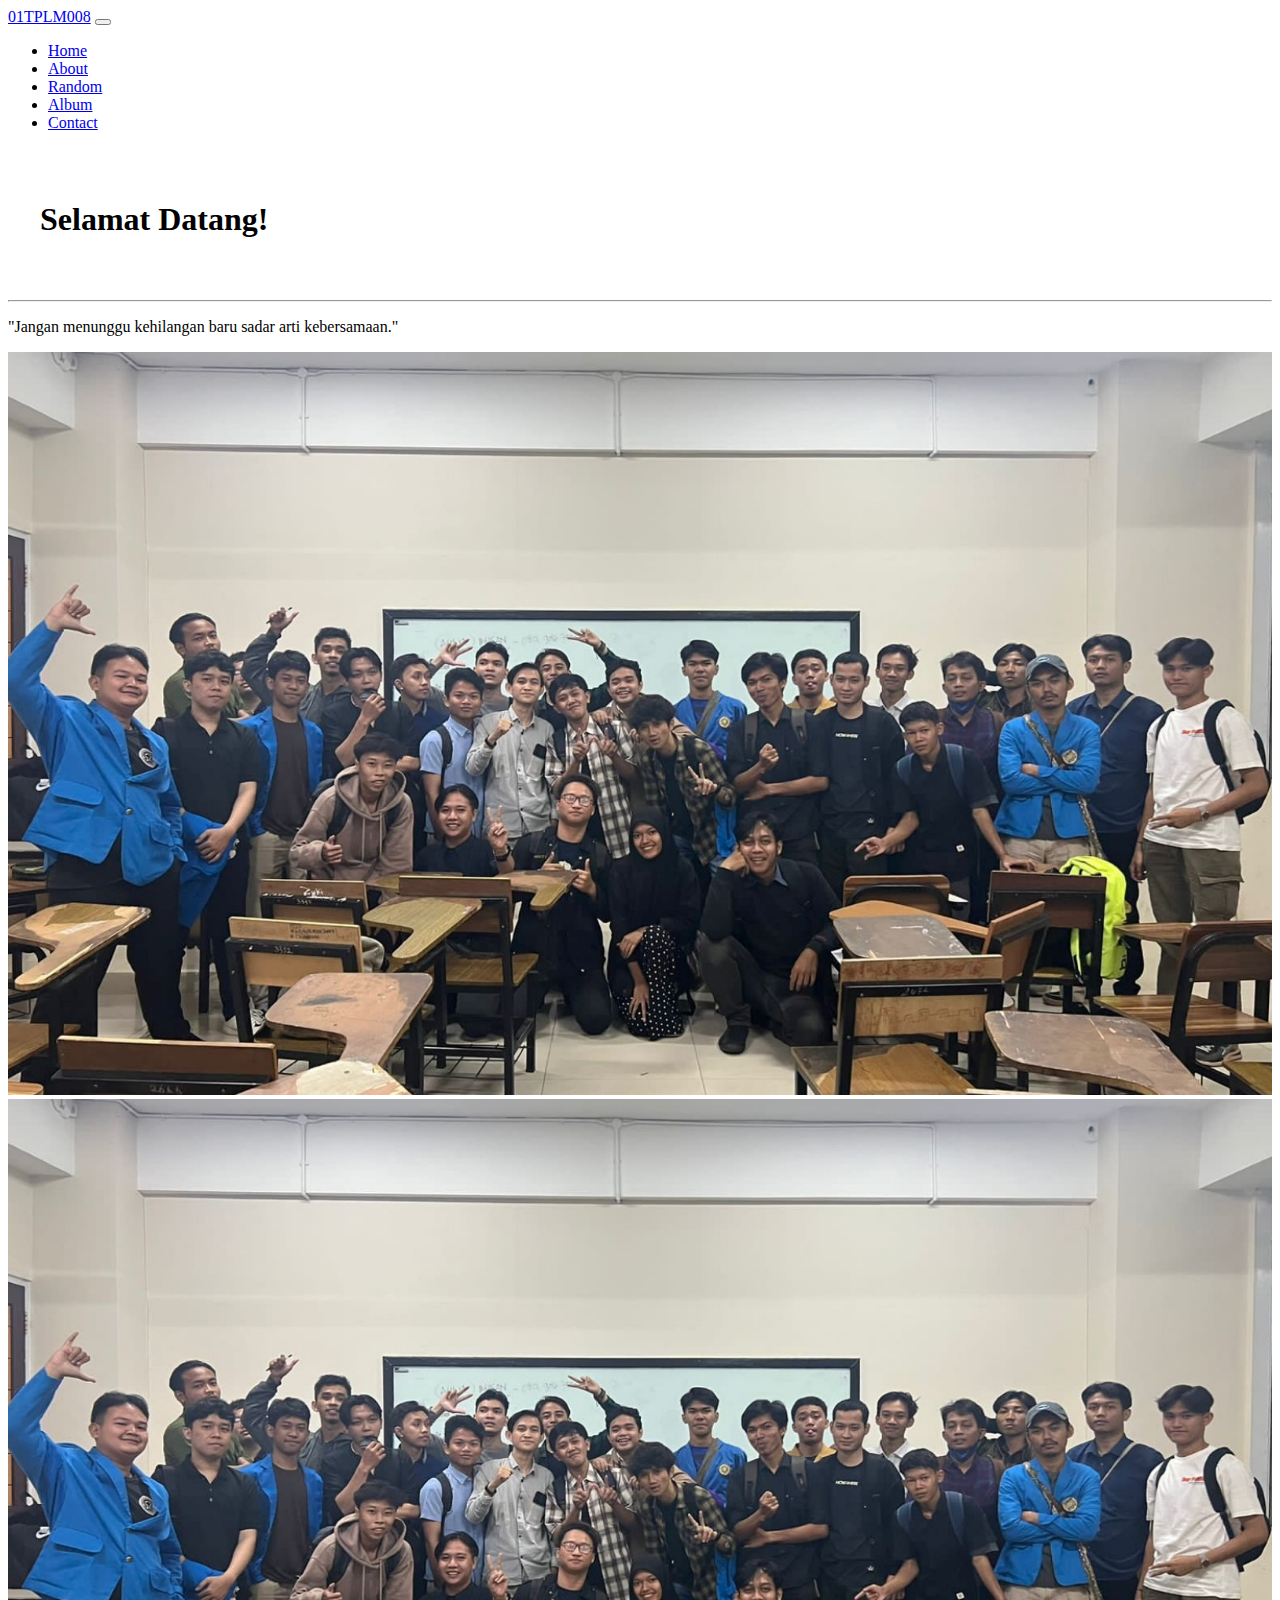
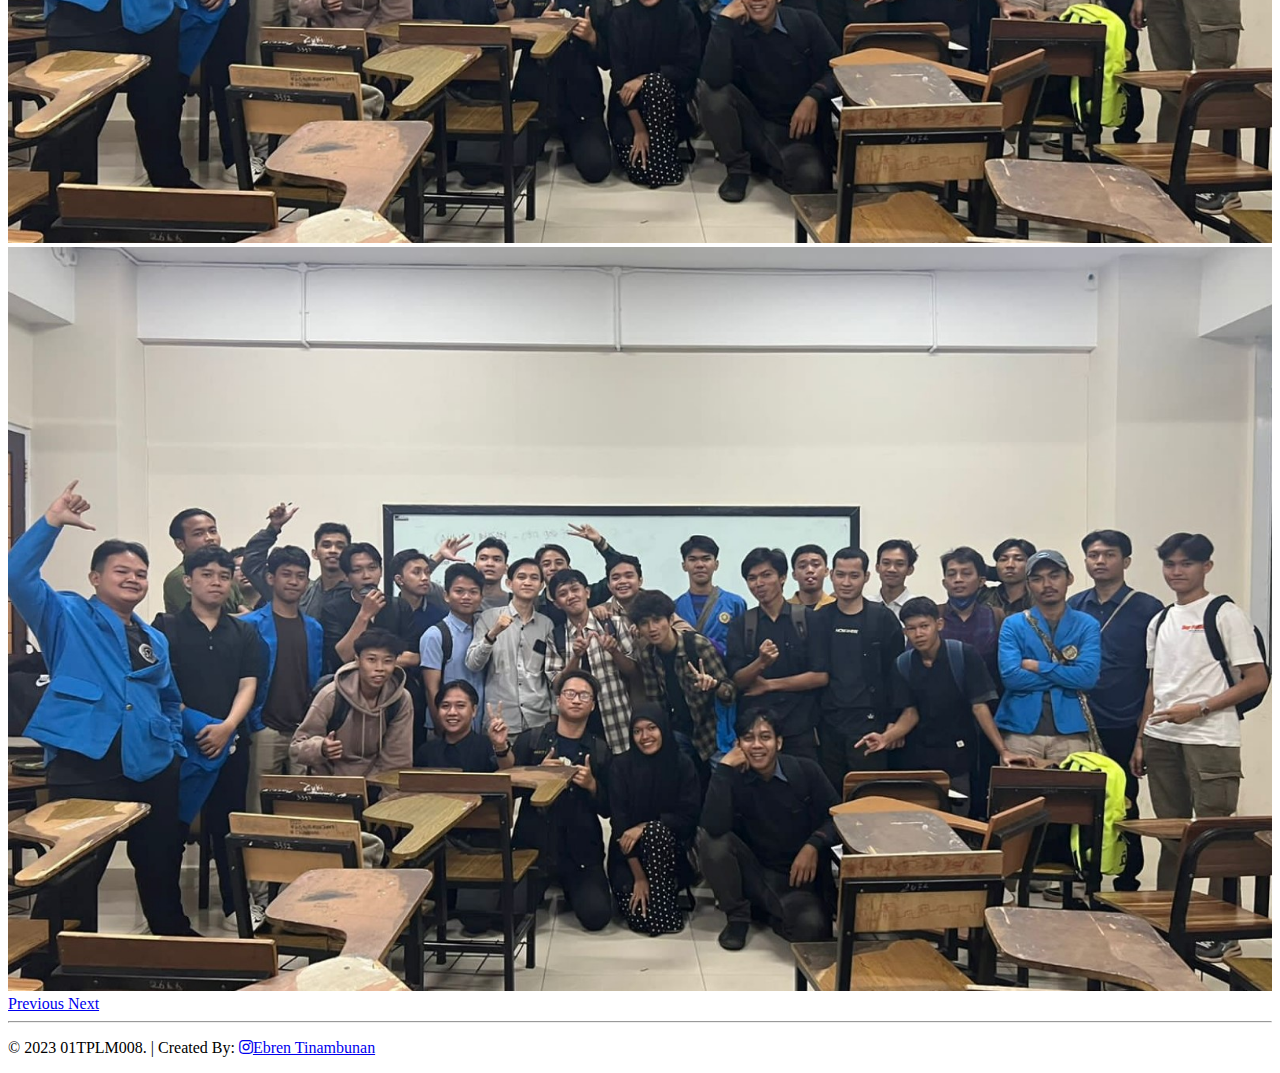
==== index.html @ 390f97c8 "Add files via upload" ====
<!DOCTYPE html>
<html lang="en">
<head>
  <meta charset="utf-8">
  <meta name="viewport" content="width=device-width, initial-scale=1">
  <!-- CSS Bootstrap 5.1 -->
  <link href="https://cdn.jsdelivr.net/npm/bootstrap@5.1.3/dist/css/bootstrap.min.css" rel="stylesheet" integrity="sha384-1BmE4kWBq78iYhFldvKuhfTAU6auU8tT94WrHftjDbrCEXSU1oBoqyl2QvZ6jIW3" crossorigin="anonymous">
  <link rel="stylesheet" href="https://cdnjs.cloudflare.com/ajax/libs/font-awesome/5.15.3/css/all.min.css">

  <title>01TPLM008</title>
  <style>
    /* Gaya tambahan untuk jumbotron */
    .jumbotron {
      padding: 2rem; /* Ruang bawah dan atas di dalam jumbotron */
    }
    /* Gaya tambahan untuk mengatur ukuran gambar dalam carousel */
    .carousel-inner img {
      max-width: 100%;
      height: auto;
    }
  </style>
</head>
<body>

<!-- Navbar -->
<nav class="navbar navbar-expand-lg navbar-dark bg-dark">
  <div class="container">
    <a class="navbar-brand" href="#">01TPLM008</a>
    <button class="navbar-toggler" type="button" data-bs-toggle="collapse" data-bs-target="#navbarNav" aria-controls="navbarNav" aria-expanded="false" aria-label="Toggle navigation">
      <span class="navbar-toggler-icon"></span>
    </button>
    <div class="collapse navbar-collapse" id="navbarNav">
      <ul class="navbar-nav ml-auto">
        <li class="nav-item">
          <a class="nav-link" href="index.html">Home</a>
        </li>
        <li class="nav-item">
          <a class="nav-link" href="about.html">About</a>
        </li>
         <li class="nav-item">
          <a class="nav-link" href="lain.html">Random</a>
        </li>
        <li class="nav-item">
          <a class="nav-link" href="album.html">Album</a>
        </li>
        <li class="nav-item">
          <a class="nav-link" href="kontak.html">Contact</a>
        </li>
      </ul>
    </div>
  </div>
</nav>




<div class="container">
  <div class="jumbotron text-center">
    <h1 class="">Selamat Datang!</h1>
  </div>

<hr class="my-4">
  <div class="container">
  <div class="motivasi text-center">
    <p>"Jangan menunggu kehilangan baru sadar arti kebersamaan."</p>
  </div>
</div>
  
  <!-- Carousel -->
  <div id="myCarousel" class="carousel slide" data-bs-ride="carousel">
    <div class="carousel-inner">
      <div class="carousel-item active">
        <img src="assets/foto1.jpg" alt="Slide 1">
      </div>
      <div class="carousel-item">
        <img src="assets/foto1.jpg" alt="Slide 2">
      </div>
      <div class="carousel-item">
        <img src="assets/foto1.jpg" alt="Slide 3">
      </div>
    </div>
    <a class="carousel-control-prev" href="#myCarousel" role="button" data-bs-slide="prev">
      <span class="carousel-control-prev-icon" aria-hidden="true"></span>
      <span class="visually-hidden">Previous</span>
    </a>
    <a class="carousel-control-next" href="#myCarousel" role="button" data-bs-slide="next">
      <span class="carousel-control-next-icon" aria-hidden="true"></span>
      <span class="visually-hidden">Next</span>
    </a>
  </div>
</div>

<hr class="my-4">





<!-- Footer -->
<footer class="footer text-center">
  <p>&copy; 2023 01TPLM008. | Created By: <a href="https://www.instagram.com/ebren_tinambunan/" target="_blank" class="social-icon"><i class="fab fa-instagram"></i>Ebren Tinambunan</a></p>
</footer>


<!-- Script Bootstrap 5.1 -->
<script src="https://cdn.jsdelivr.net/npm/bootstrap@5.1.3/dist/js/bootstrap.bundle.min.js" integrity="sha384-ka7Sk0Gln4gmtz2MlQnikT1wXgYsOg+OMhuP+IlRH9sENBO0LRn5q+8nbTov4+1p" crossorigin="anonymous"></script>


</body>
</html>
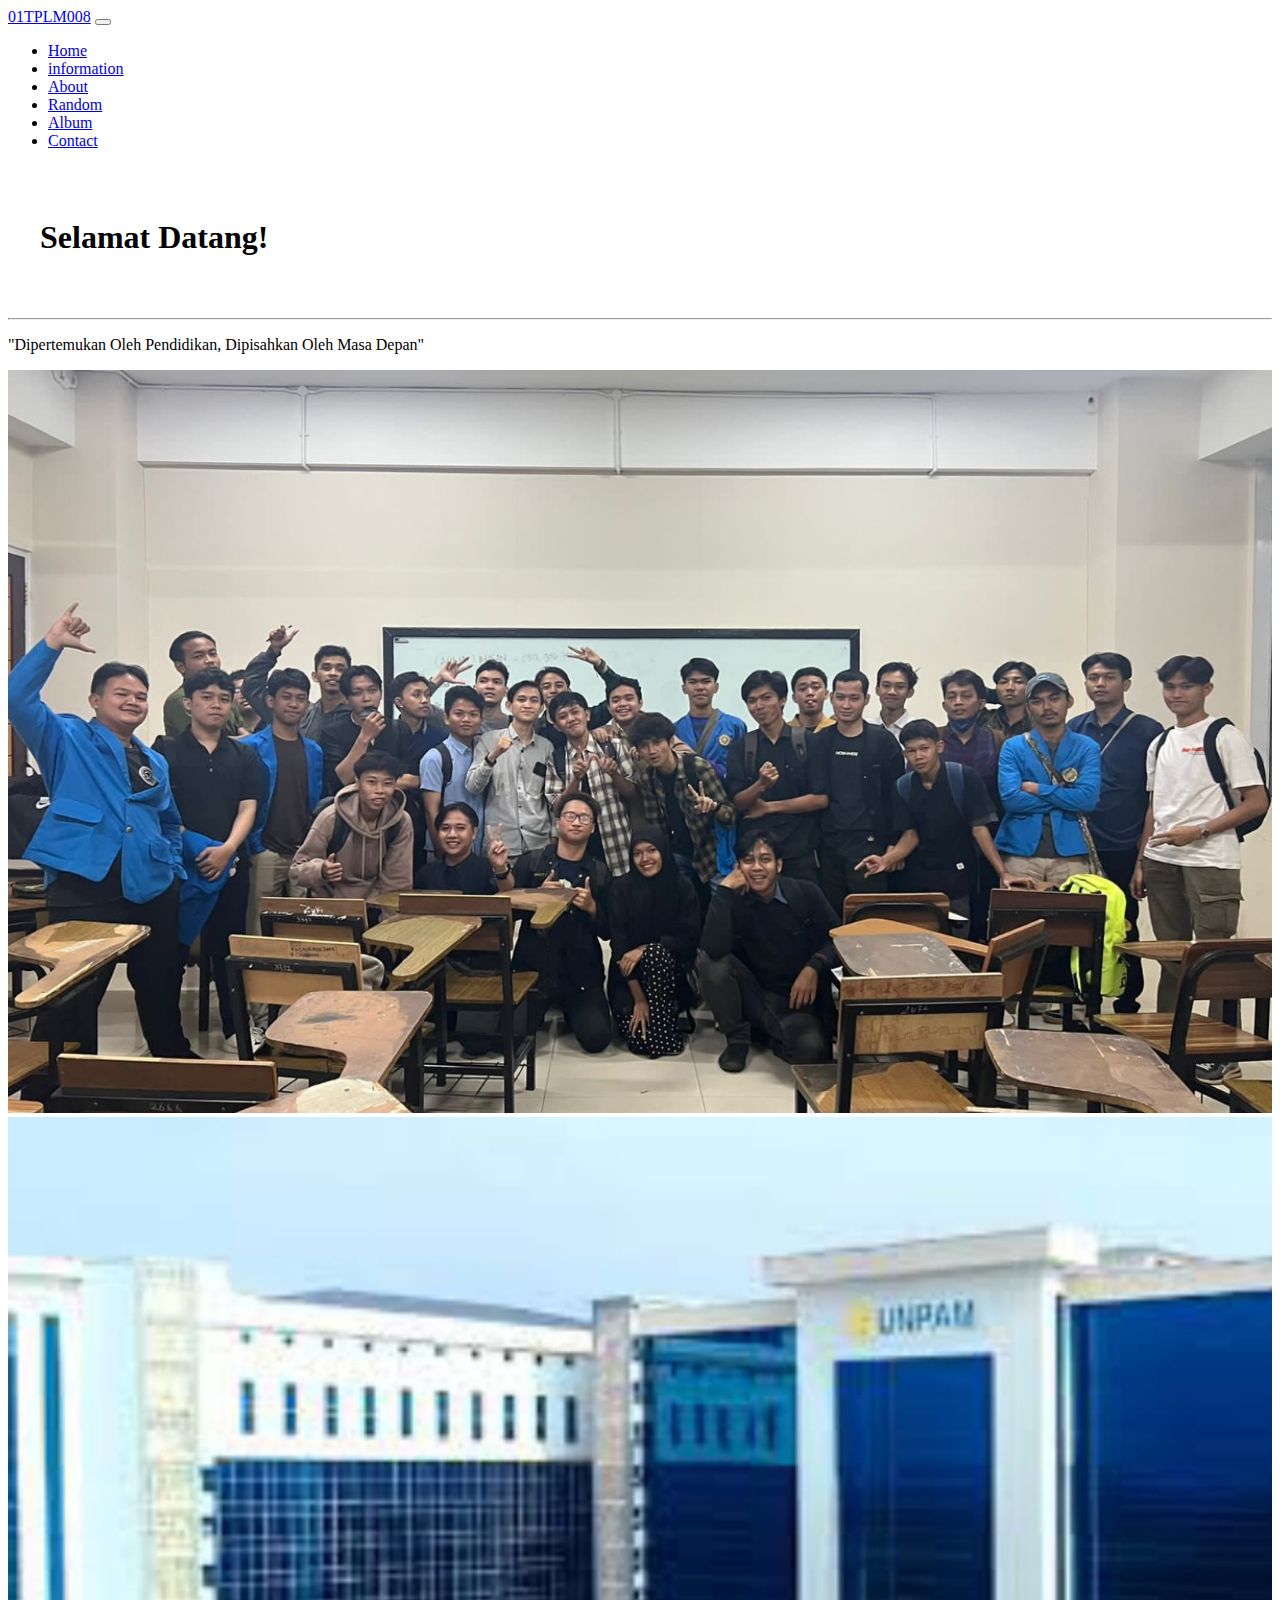
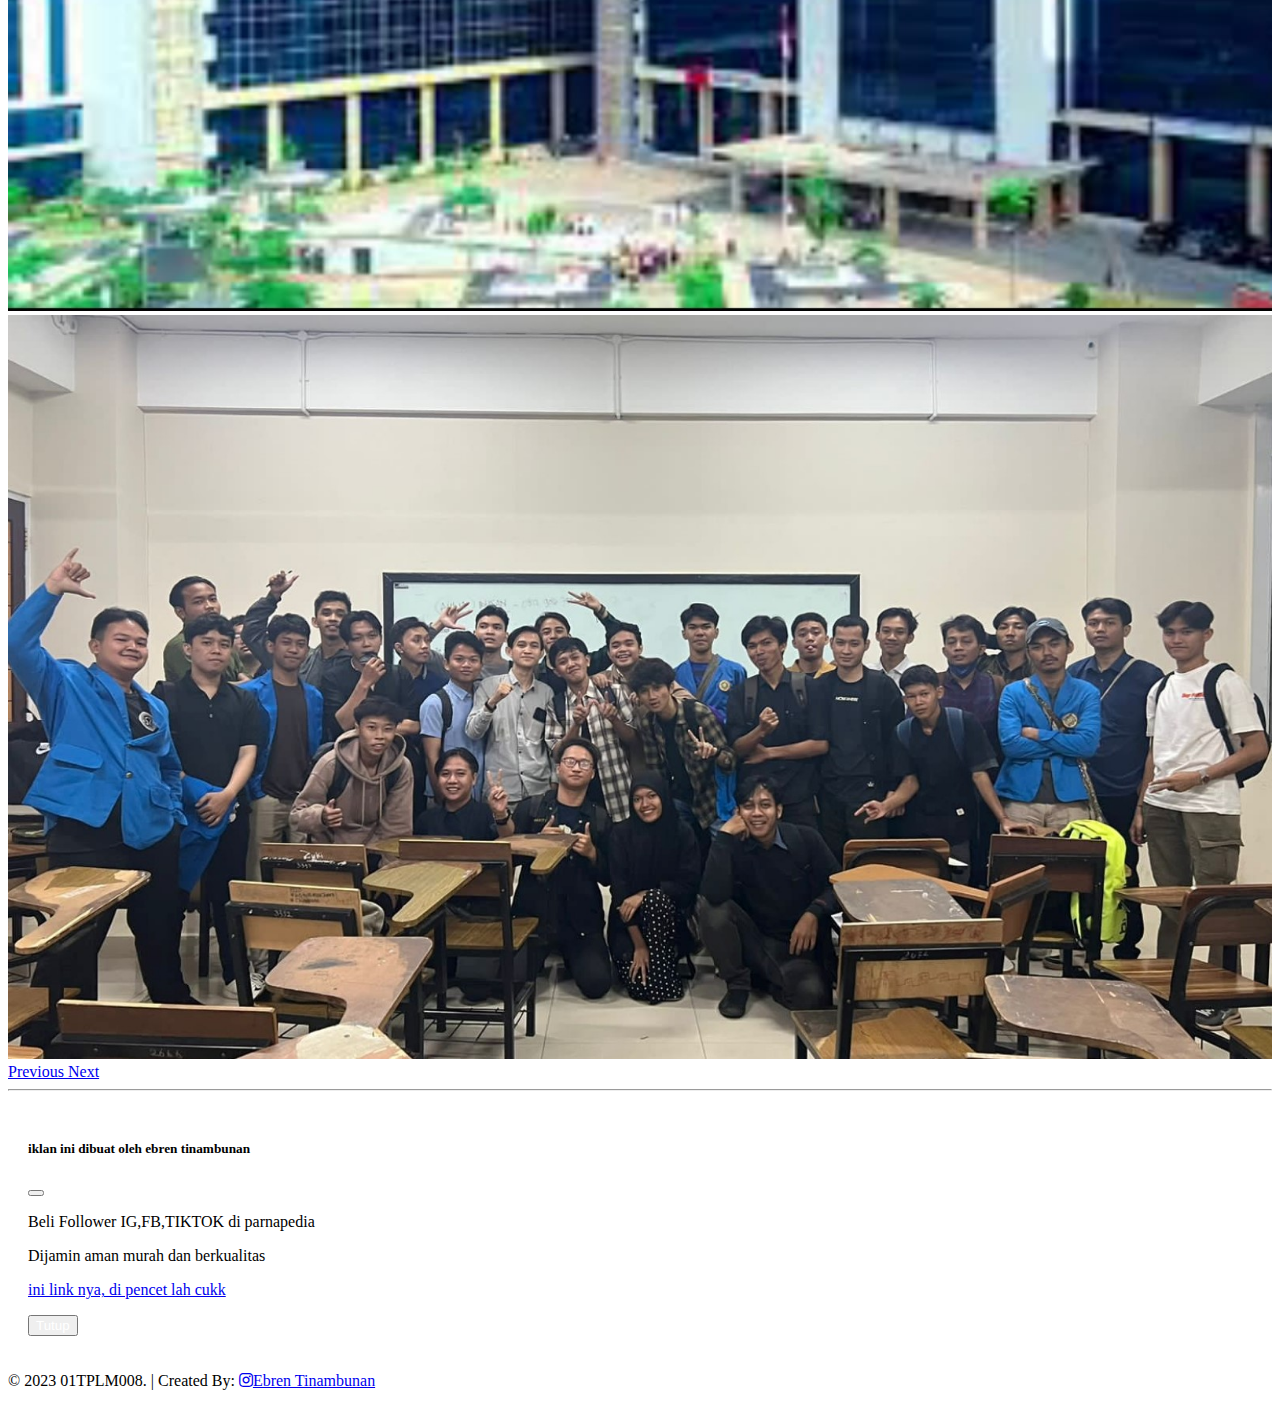
==== commit a1e7e685: "Add files via upload" ====
--- a/index.html
+++ b/index.html
@@ -18,6 +18,19 @@
       max-width: 100%;
       height: auto;
     }
+
+     /* Gaya khusus untuk modal */
+    .custom-modal .modal-dialog {
+      max-width: 500px;
+    }
+
+    .custom-modal .modal-content {
+      padding: 20px;
+    }
+    .btn a {
+            text-decoration: none;
+            color: white;
+    }
   </style>
 </head>
 <body>
@@ -33,6 +46,9 @@
       <ul class="navbar-nav ml-auto">
         <li class="nav-item">
           <a class="nav-link" href="index.html">Home</a>
+        </li>
+        <li class="nav-item">
+          <a class="nav-link" href="info.html">information</a>
         </li>
         <li class="nav-item">
           <a class="nav-link" href="about.html">About</a>
@@ -62,7 +78,7 @@
 <hr class="my-4">
   <div class="container">
   <div class="motivasi text-center">
-    <p>"Jangan menunggu kehilangan baru sadar arti kebersamaan."</p>
+    <p>"Dipertemukan Oleh Pendidikan, Dipisahkan Oleh Masa Depan"</p>
   </div>
 </div>
   
@@ -73,7 +89,7 @@
         <img src="assets/foto1.jpg" alt="Slide 1">
       </div>
       <div class="carousel-item">
-        <img src="assets/foto1.jpg" alt="Slide 2">
+        <img src="assets/unpam.jpg" alt="Slide 2">
       </div>
       <div class="carousel-item">
         <img src="assets/foto1.jpg" alt="Slide 3">
@@ -94,6 +110,29 @@
 
 
 
+    <!-- Modal -->
+    <div class="modal fade custom-modal" id="myModal" tabindex="-1" aria-labelledby="exampleModalLabel" aria-hidden="true">
+      <div class="modal-dialog">
+        <div class="modal-content">
+          <div class="modal-header">
+            <h5 class="modal-title" id="exampleModalLabel">iklan ini dibuat oleh ebren tinambunan</h5>
+            <button type="button" class="btn-close" data-bs-dismiss="modal" aria-label="Close"></button>
+          </div>
+          <div class="modal-body">
+            <p>Beli Follower IG,FB,TIKTOK di parnapedia</p>
+            <p>Dijamin aman murah dan berkualitas</p>
+            <p><a href="https://parnapedia.my.id/" target="_blank">ini link nya, di pencet lah cukk</a></p>
+          </div>
+          <div class="modal-footer">
+            <button type="button" class="btn btn-secondary" style="text-decoration: none;" data-bs-dismiss="modal"><a href="https://parnapedia.my.id/">Tutup</a></button>
+          </div>
+        </div>
+      </div>
+    </div>
+  </div>
+
+
+
 
 
 <!-- Footer -->
@@ -102,8 +141,16 @@
 </footer>
 
 
+<!-- Script jQuery dari sumber eksternal -->
+<script src="https://ajax.googleapis.com/ajax/libs/jquery/3.7.1/jquery.min.js"></script>
 <!-- Script Bootstrap 5.1 -->
 <script src="https://cdn.jsdelivr.net/npm/bootstrap@5.1.3/dist/js/bootstrap.bundle.min.js" integrity="sha384-ka7Sk0Gln4gmtz2MlQnikT1wXgYsOg+OMhuP+IlRH9sENBO0LRn5q+8nbTov4+1p" crossorigin="anonymous"></script>
+<!-- Script JavaScript untuk menampilkan modal otomatis -->
+<script>
+  $(document).ready(function(){
+    $('#myModal').modal('show');
+  });
+</script>
 
 
 </body>
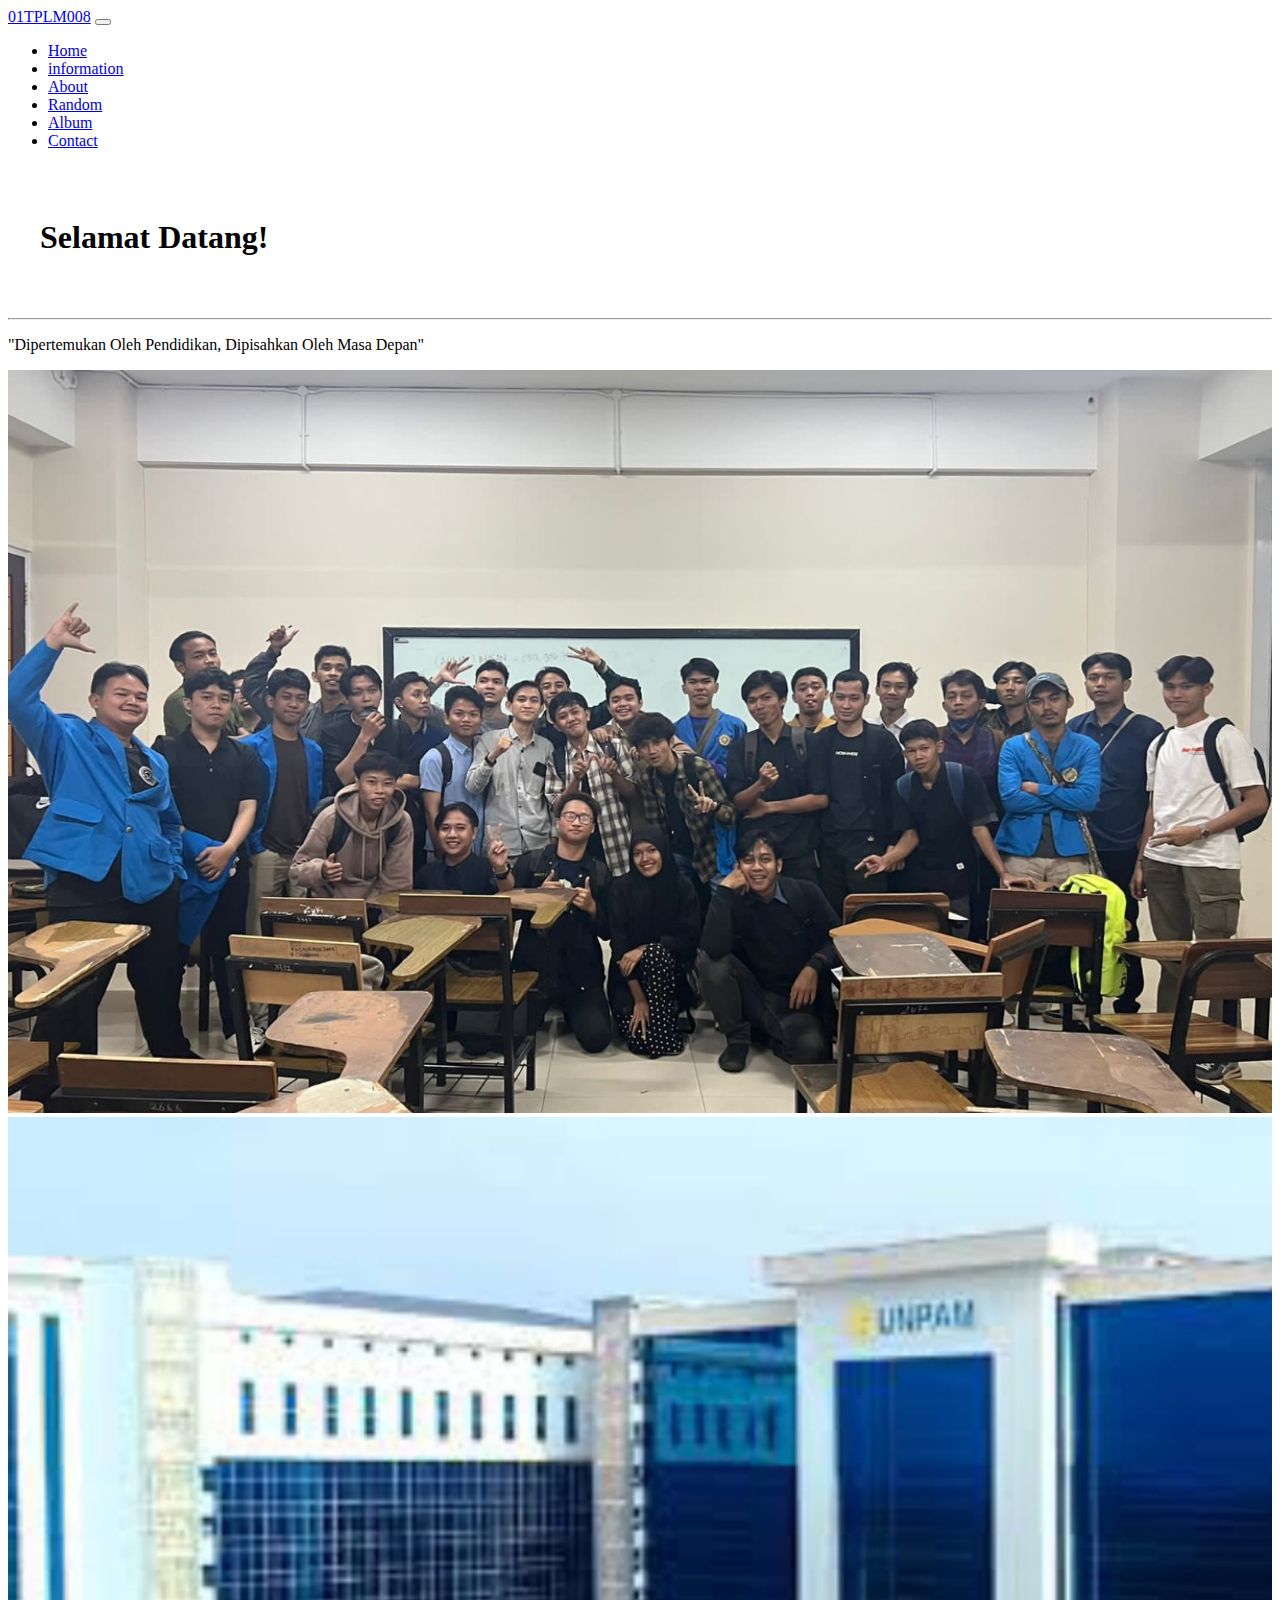
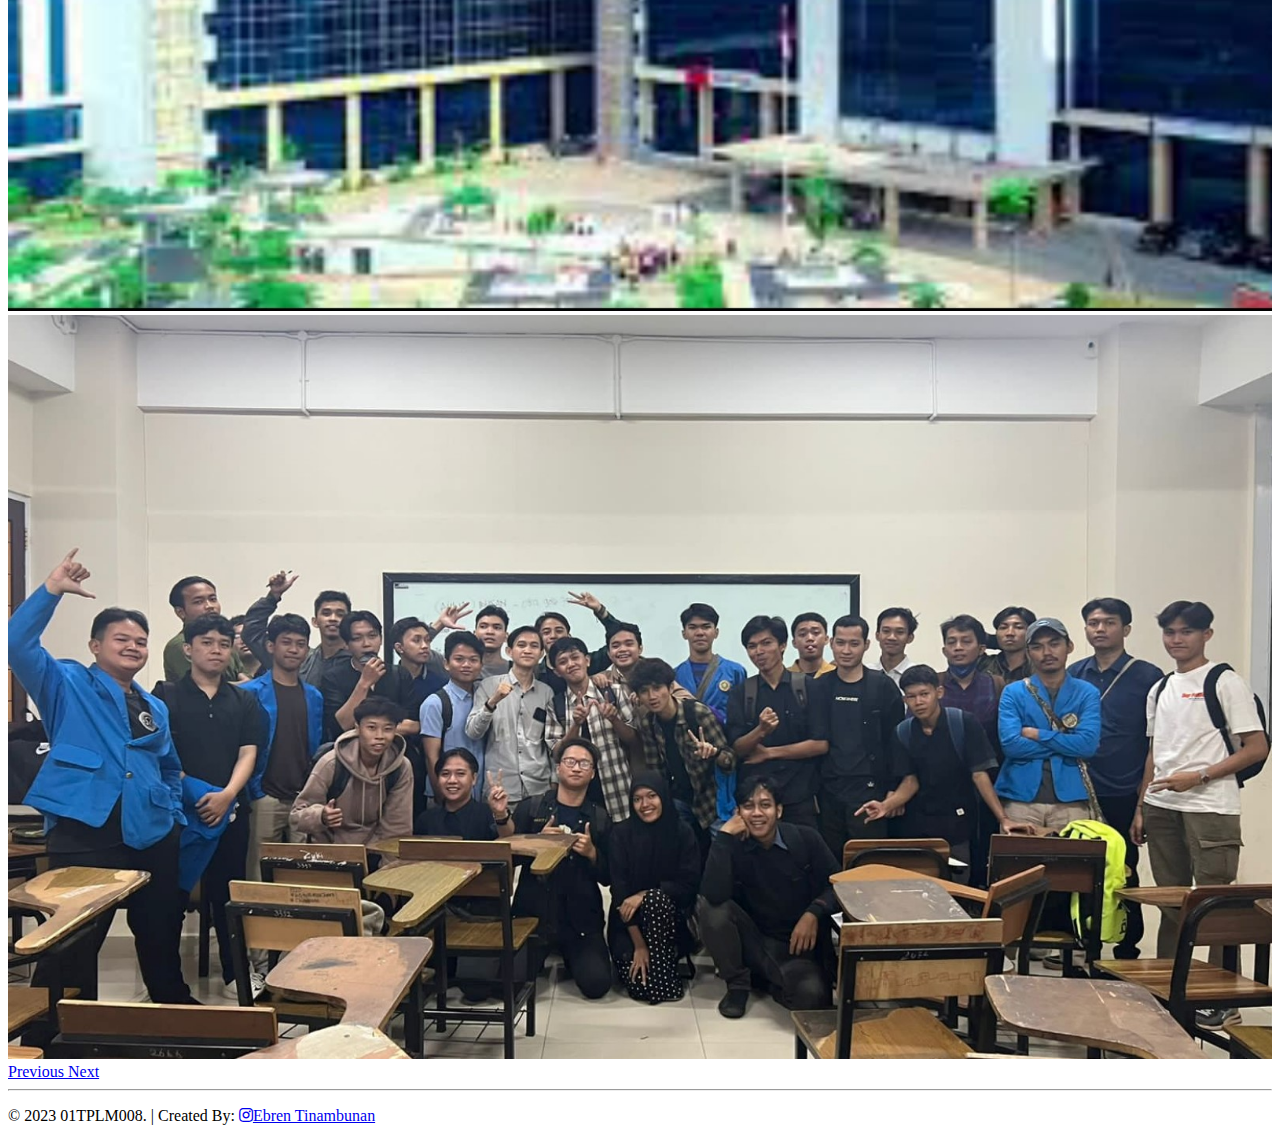
==== commit e24d3948: "Update index.html" ====
--- a/index.html
+++ b/index.html
@@ -110,28 +110,6 @@
 
 
 
-    <!-- Modal -->
-    <div class="modal fade custom-modal" id="myModal" tabindex="-1" aria-labelledby="exampleModalLabel" aria-hidden="true">
-      <div class="modal-dialog">
-        <div class="modal-content">
-          <div class="modal-header">
-            <h5 class="modal-title" id="exampleModalLabel">iklan ini dibuat oleh ebren tinambunan</h5>
-            <button type="button" class="btn-close" data-bs-dismiss="modal" aria-label="Close"></button>
-          </div>
-          <div class="modal-body">
-            <p>Beli Follower IG,FB,TIKTOK di parnapedia</p>
-            <p>Dijamin aman murah dan berkualitas</p>
-            <p><a href="https://parnapedia.my.id/" target="_blank">ini link nya, di pencet lah cukk</a></p>
-          </div>
-          <div class="modal-footer">
-            <button type="button" class="btn btn-secondary" style="text-decoration: none;" data-bs-dismiss="modal"><a href="https://parnapedia.my.id/">Tutup</a></button>
-          </div>
-        </div>
-      </div>
-    </div>
-  </div>
-
-
 
 
 
@@ -145,12 +123,7 @@
 <script src="https://ajax.googleapis.com/ajax/libs/jquery/3.7.1/jquery.min.js"></script>
 <!-- Script Bootstrap 5.1 -->
 <script src="https://cdn.jsdelivr.net/npm/bootstrap@5.1.3/dist/js/bootstrap.bundle.min.js" integrity="sha384-ka7Sk0Gln4gmtz2MlQnikT1wXgYsOg+OMhuP+IlRH9sENBO0LRn5q+8nbTov4+1p" crossorigin="anonymous"></script>
-<!-- Script JavaScript untuk menampilkan modal otomatis -->
-<script>
-  $(document).ready(function(){
-    $('#myModal').modal('show');
-  });
-</script>
+
 
 
 </body>
